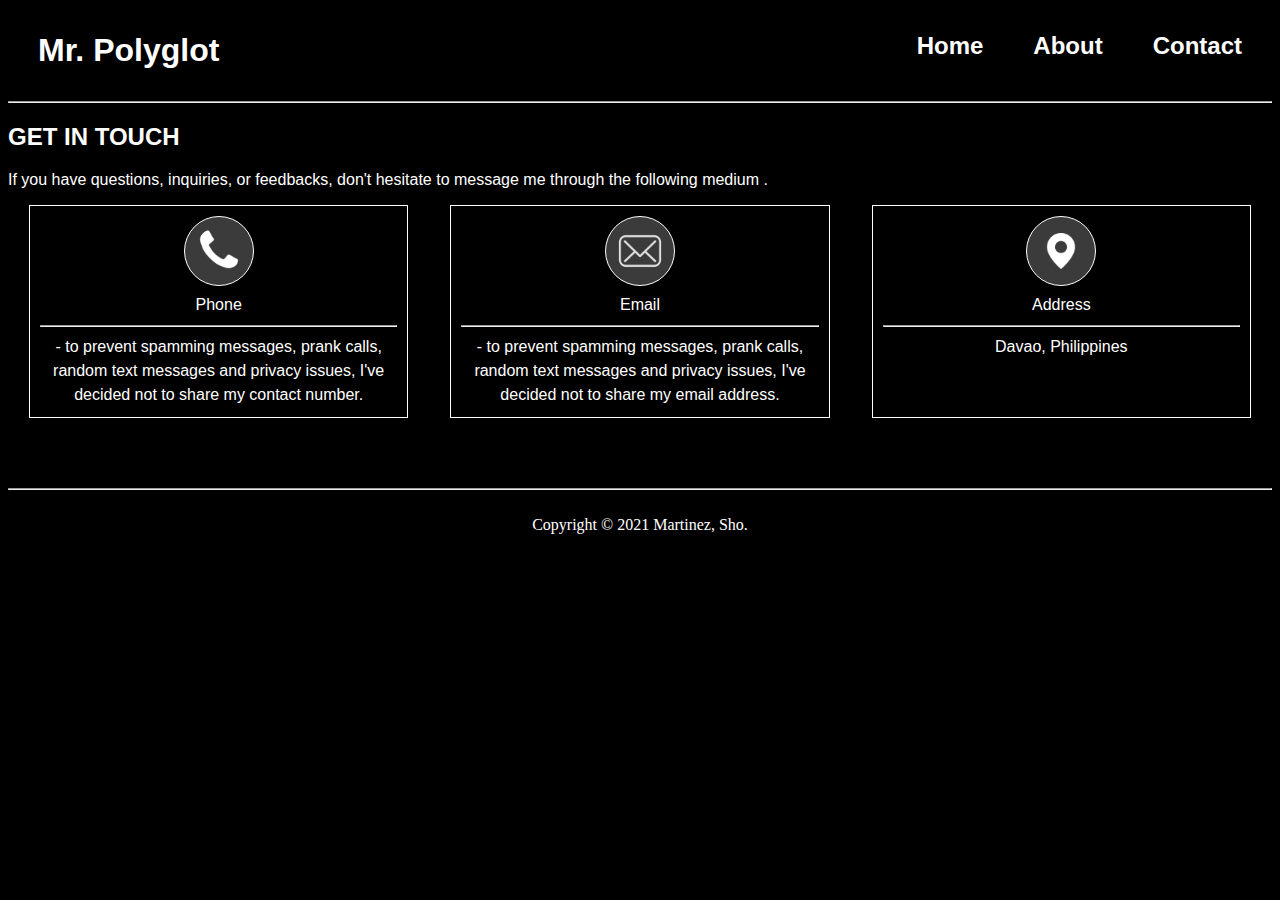
==== contact.html @ 9b84a501 "Add files via upload" ====
<!DOCTYPE html>
<html>

<head>
    <title>About</title>
    <meta charset="utf-8">
    <meta name="viewport" content="width=device-width, initial-scale=1.0">
    <meta http-equiv="refresh" content="300">
    <meta http-equiv="x-ua-compatible" content="ie=edge">
    <meta property="og:title" content="mr.polyglot">
    <meta name="author" content="Shiino Martinez">
    <meta property="og:locale" content="en_PH">
    <meta name="description" content="Web Designer, Web Developer, Front-End Developer, Computer Expert">
    <meta property="og:description" content="Web Designer, Web Developer, Front-End Developer, Computer Expert">
    <meta property="og:site_name" content="Mr. Polyglot Personal Webpage">
    <link rel="shortcut icon" type="image/jpeg" href="images/cat-icon.jpg">
    <link rel="icon" type="image/jpeg" href="images/cat-icon.jpg">
    <link rel="stylesheet" href="styles/contact-styles.css">
    <link href="https://fonts.googleapis.com/css2?family=Azeret+Mono:wght@600&display=swap" rel="stylesheet">
    <link href="https://fonts.googleapis.com/css2?family=Merriweather:wght@300&display=swap" rel="stylesheet">
</head>

<body>
    <header>
        <ul>
            <li><a href="contact.html">Contact</a></li>
            <li><a href="about.html">About</a></li>
            <li><a href="home.html">Home</a></li>
        </ul>
        <p class="author">Mr. Polyglot</p>
    </header>
    <hr>
    <h2>GET IN TOUCH</h2>
    <p>If you have questions, inquiries, or feedbacks, don't hesitate to message
        me through the following medium .
    </p>
    <div id="box-group">
        <div class="box-container">
            <img src="images/phone-icon.png" class="icons">
            <br>Phone<hr>
            - to prevent spamming messages, prank calls,
            random text messages and privacy issues, I've decided not
            to share my contact number.
        </div>
        <div class="box-container">
            <img src="images/email-icon.png" class="icons">
            <br>Email<hr>
            - to prevent spamming messages, prank calls,
            random text messages and privacy issues, I've decided not
            to share my email address.
        </div>
        <div class="box-container">
            <img src="images/location-icon.png" class="icons">
            <br>Address<hr>
            Davao, Philippines
        </div>
    </div>
    <footer>
        <hr><br>
        Copyright © 2021 Martinez, Sho.
    </footer>
</body>

</html>
---- styles/contact-styles.css ----
* {
    box-sizing: border-box;
    color: white;
    font-family: Arial, Helvetica, sans-serif;
}

body{
background-color: black;
}

li{
    display: inline-flex;
    float: right;
    margin-left: 20px;
    margin-right: 30px;
}

a{
    font-size: 1.5rem;
    font-family: Arial, Helvetica, sans-serif;
    font-weight: bold;
    text-decoration: none;
}

.author{
      font-weight: bold;
      font-size: 2rem;
      margin-left: 30px;
}

footer{
    font-family: Georgia, 'Times New Roman', Times, serif;
    text-align: center;
}
.box-container{
    border: 1px solid white;
    width: 30%;
    text-align: center;
    padding: 10px;
    line-height: 1.5;
}
#box-group{
    display: flex;
    flex-direction: row;
    justify-content: space-around;
    margin-bottom: 70px;

}
.icons{
    filter: invert(1) brightness(1);
    height: 70px;
    border: 1px solid black;
    border-radius: 50%;
    background-color: rgb(196, 196, 196);
    padding: 10px;
}
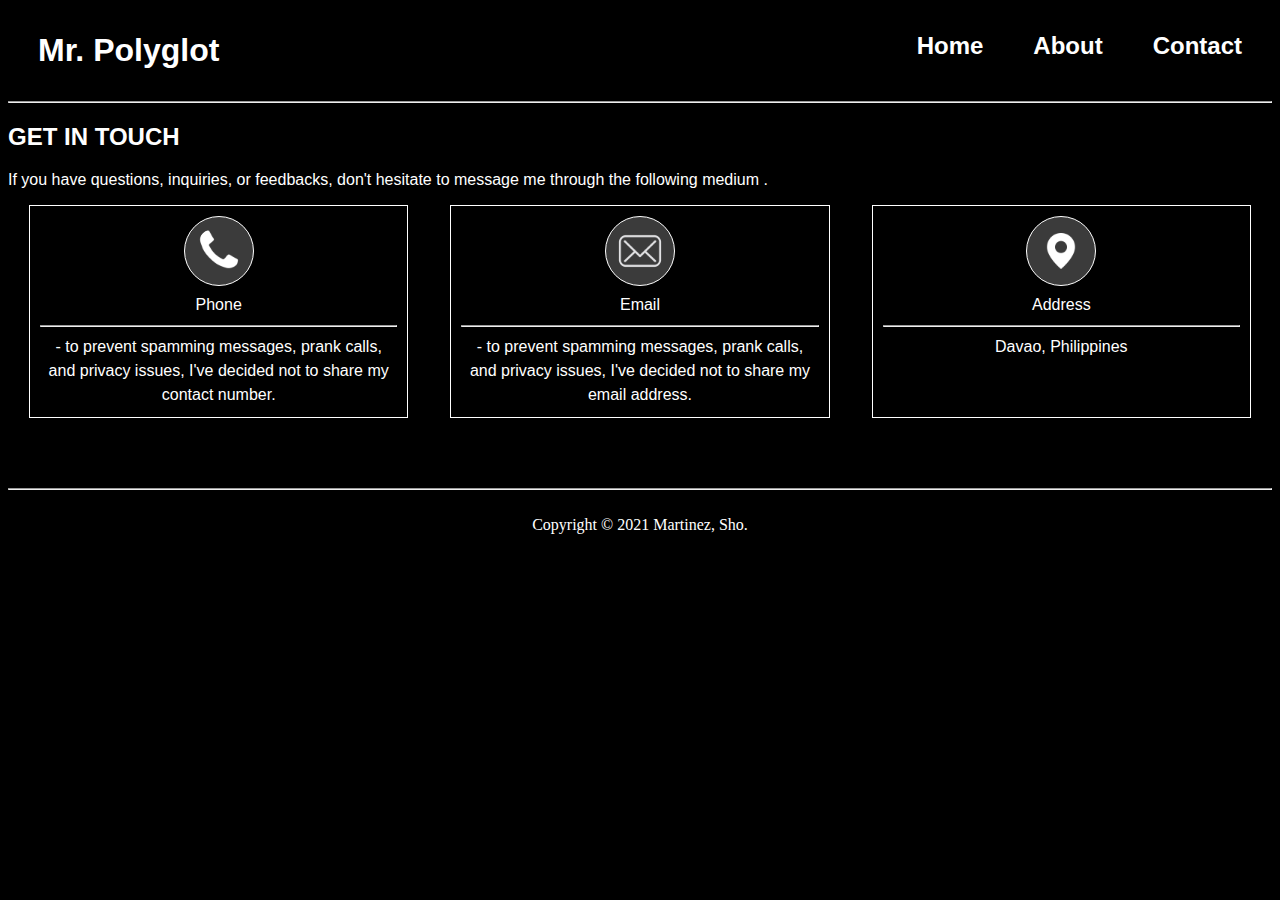
==== commit 5e3ee85a: "Update contact.html" ====
--- a/contact.html
+++ b/contact.html
@@ -38,15 +38,13 @@
         <div class="box-container">
             <img src="images/phone-icon.png" class="icons">
             <br>Phone<hr>
-            - to prevent spamming messages, prank calls,
-            random text messages and privacy issues, I've decided not
+            - to prevent spamming messages, prank calls, and privacy issues, I've decided not
             to share my contact number.
         </div>
         <div class="box-container">
             <img src="images/email-icon.png" class="icons">
             <br>Email<hr>
-            - to prevent spamming messages, prank calls,
-            random text messages and privacy issues, I've decided not
+            - to prevent spamming messages, prank calls, and privacy issues, I've decided not
             to share my email address.
         </div>
         <div class="box-container">
@@ -61,4 +59,4 @@
     </footer>
 </body>
 
-</html>+</html>
